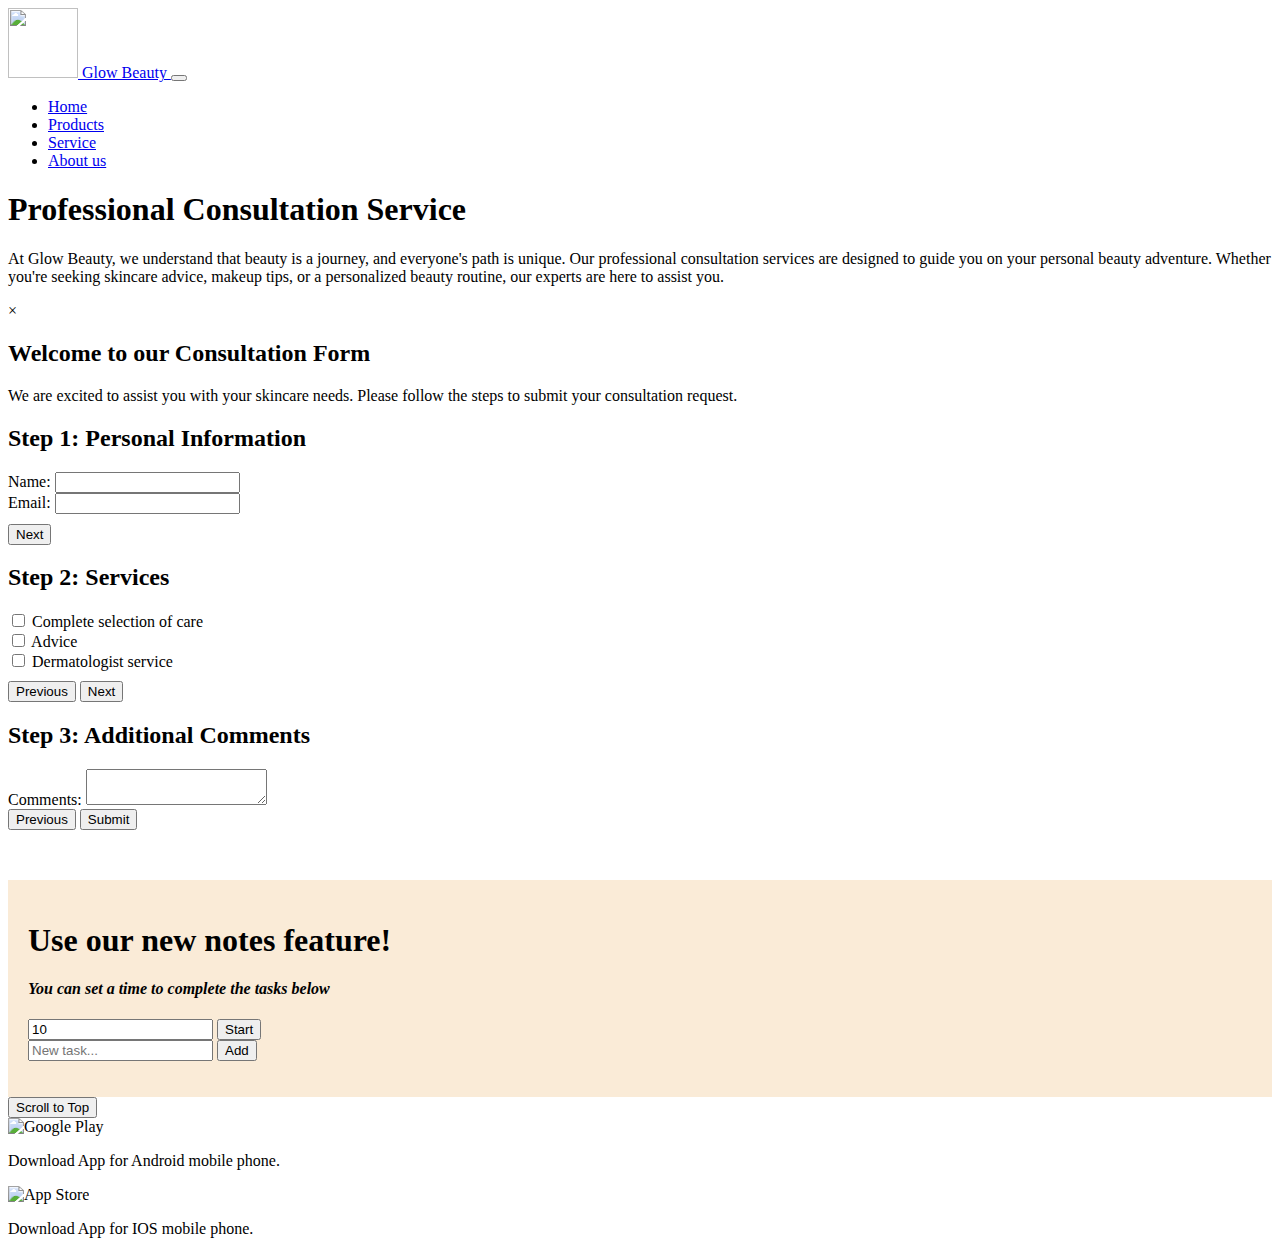
==== service.html @ d4e7eed0 "service.html" ====
<!DOCTYPE html>
	<html>
		<head>
			<meta charset="UTF-8">
			<title>	Glow Beauty</title>
      <link href="https://cdn.jsdelivr.net/npm/bootstrap@5.3.2/dist/css/bootstrap.min.css" rel="stylesheet" integrity="sha384-T3c6CoIi6uLrA9TneNEoa7RxnatzjcDSCmG1MXxSR1GAsXEV/Dwwykc2MPK8M2HN" crossorigin="anonymous">
      <link rel="icon" href="images/favicon.png">
      <link href="style.css" rel="stylesheet" type="text/css">
    </head>



		<body>
            <div class="header">
                <nav class="navbar navbar-expand-lg navbar-light bg-light fixed-top">
                  <div class="container">
                      <a class="navbar-brand" href="#">
                          <img src="images/favicon.png" width="70" height="70" alt="">
                          Glow Beauty
                      </a>
                      <button class="navbar-toggler" type="button" data-bs-toggle="collapse" data-bs-target="#navbarNav" aria-controls="navbarNav" aria-expanded="false" aria-label="Toggle navigation">
                          <span class="navbar-toggler-icon"></span>
                      </button>
                      <div class="collapse navbar-collapse" id="navbarNav">
                          <ul class="navbar-nav ml-auto">
                              <li class="nav-item">
                          <a class="nav-link" href="index.html">Home</a>
                      </li>
                      <li class="nav-item">
                          <a class="nav-link" href="products.html">Products</a>
                      </li>
                      <li class="nav-item">
                          <a class="nav-link" href="service.html">Service</a>
                      </li>
                      <li class="nav-item">
                          <a class="nav-link" href="about_us.html">About us</a>
                      </li>
                          </ul>
                      </div>
                  </div>
              </nav>
              </div>

              <section class="request-text">
                <div class="container">
                  <h1 class="mt-5">Professional Consultation Service</h1>
                  <p class="lead">At Glow Beauty, we understand that beauty is a journey, and everyone's path is unique. Our professional consultation services are designed to guide you on your personal beauty adventure. Whether you're seeking skincare advice, makeup tips, or a personalized beauty routine, our experts are here to assist you.</p>
                </div>
              </section>

              <div id="welcomeModal" class="modal">
                <div class="modal-content">
                  <span id="closeWelcomeModal" onclick="closeWelcomeModal()">&times;</span>
                  <h2>Welcome to our Consultation Form</h2>
                  <p>We are excited to assist you with your skincare needs. Please follow the steps to submit your consultation request.</p>
                </div>
              </div>
              
              <section id="consultation-form">
                <div id="step1" class="step active">
                  <h2>Step 1: Personal Information</h2>
                  <div class="form-group">
                    <label for="name">Name:</label>
                    <input type="text" id="name" name="name">
                    <span id="nameError" class="error-message"></span>
                  </div>
                  <div class="form-group">
                    <label for="email">Email:</label>
                    <input type="email" id="email" name="email">
                    <span id="emailError" class="error-message"></span>
                  </div>
                  <button class="btn btn-primary" style="margin-top: 10px;" onclick="nextStep('step1', 'step2')">Next</button>
                </div>
              
                <div id="step2" class="step">
                  <h2>Step 2: Services</h2>
                  <div class="form-group">
                    <label>
                      <input type="checkbox" id="completeSelection" name="service" value="completeSelection">
                      Complete selection of care
                    </label>
                  </div>
                  <div class="form-group">
                    <label>
                      <input type="checkbox" id="advice" name="service" value="advice">
                      Advice
                    </label>
                  </div>
                  <div class="form-group">
                    <label>
                      <input type="checkbox" id="dermatologistService" name="service" value="dermatologistService">
                      Dermatologist service
                    </label>
                  </div>
                  <button class="btn btn-primary" style="margin-top: 10px;" onclick="prevStep('step2', 'step1')">Previous</button>
                  <button class="btn btn-primary" style="margin-top: 10px;" onclick="nextStep('step2', 'step3')">Next</button>
                </div>
              
                <div id="step3" class="step">
                  <h2>Step 3: Additional Comments</h2>
                  <div class="form-group">
                    <label for="comments">Comments:</label>
                    <textarea id="comments" name="comments"></textarea>
                  </div>
                  <button class="btn btn-primary" onclick="prevStep('step3', 'step2')">Previous</button>
                  <button class="btn btn-primary" onclick="submitForm()">Submit</button>
                </div>

                <div id="successMessage" style="display: none;">
                  <h2>Thank you for submitting the consultation form!</h2>
                </div>
              </section>

            <section style="background-color: antiquewhite; padding: 20px; margin-top: 50px;">
                <div class="todo">
                  <div id="centered" class="container mt-5">
                    <div class="card">
                      <div class="card-body">
                        <h1 class="card-title">Use our new notes feature!</h1>
                        <h4 id="centered" style="font-style: italic;">You can set a time to complete the tasks below</h4>
                        <div class="timer-container">
                            <input type="number" id="duration" min="1" value="10">
                            <button type="button" class="btn btn-primary" onclick="startTimer()">Start</button>
                            <div id="timer" class="countdown-timer"></div>
                        </div>
                        <input type="text" class="form-control mb-2" id="taskInput" placeholder="New task...">
                        <button class="btn btn-primary" onclick="addTask()">Add</button>
                        <ul id="taskList" class="list-group" >
                        </ul>
                      </div>
                    </div>
                  </div>
                </div>
              </section>              
            
              <div><button id="scrollTopBtn" onclick="scrollToTop()">Scroll to Top</button></div>

  <footer class="footer">
    <div class="container">
      <div class="row">
        <div class="col-md-6 footer-col-1">
          <img src="images/googleplay.png" alt="Google Play" width="auto" height="100px">
          <p class="android">Download App for Android mobile phone.</p>
        </div>
        <div class="col-md-6 footer-col-2">
          <img src="images/App-Store-Logo.png" alt="App Store" width="auto" height="100px">
          <p class="iphone">Download App for IOS mobile phone.</p>
        </div>
      </div>
    </div>
  </footer>      


    <script src="https://cdn.jsdelivr.net/npm/bootstrap@5.3.2/dist/js/bootstrap.bundle.min.js" integrity="sha384-C6RzsynM9kWDrMNeT87bh95OGNyZPhcTNXj1NW7RuBCsyN/o0jlpcV8Qyq46cDfL" crossorigin="anonymous"></script>
    <script src="script.js"></script>
        </body>
    </html>
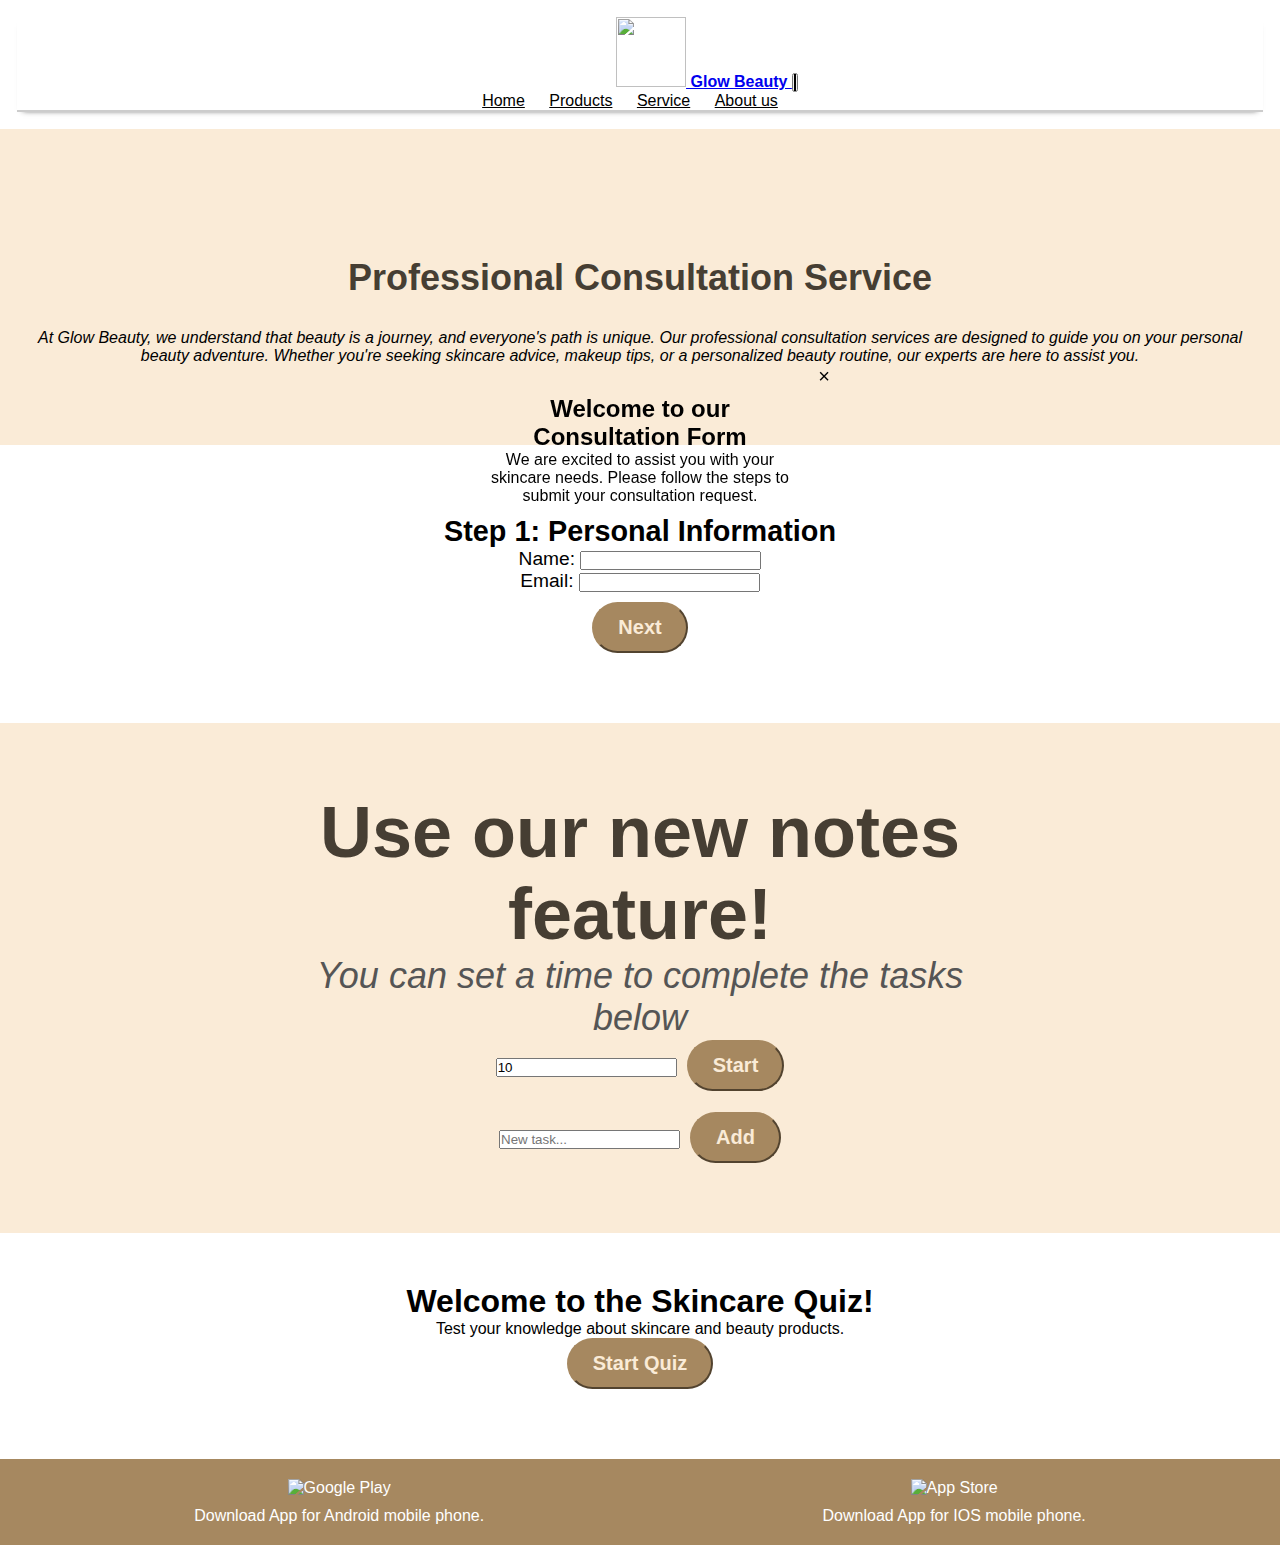
==== commit 1d5e5af7: "first commit" ====
--- a/service.html
+++ b/service.html
@@ -24,17 +24,17 @@
                       <div class="collapse navbar-collapse" id="navbarNav">
                           <ul class="navbar-nav ml-auto">
                               <li class="nav-item">
-                          <a class="nav-link" href="index.html">Home</a>
-                      </li>
-                      <li class="nav-item">
-                          <a class="nav-link" href="products.html">Products</a>
-                      </li>
-                      <li class="nav-item">
-                          <a class="nav-link" href="service.html">Service</a>
-                      </li>
-                      <li class="nav-item">
-                          <a class="nav-link" href="about_us.html">About us</a>
-                      </li>
+                                  <a class="nav-link" href="C:\Users\Акки\Desktop\Astana IT University\WEB Technologies\Assignment1\index.html">Home</a>
+                              </li>
+                              <li class="nav-item">
+                                  <a class="nav-link" href="C:\Users\Акки\Desktop\Astana IT University\WEB Technologies\Assignment1\products.html">Products</a>
+                              </li>
+                              <li class="nav-item">
+                                  <a class="nav-link" href="C:\Users\Акки\Desktop\Astana IT University\WEB Technologies\Assignment1\service.html">Service</a>
+                              </li>
+                              <li class="nav-item">
+                                  <a class="nav-link" href="C:\Users\Акки\Desktop\Astana IT University\WEB Technologies\Assignment1\about_us.html">About us</a>
+                              </li>
                           </ul>
                       </div>
                   </div>
@@ -135,6 +135,16 @@
             
               <div><button id="scrollTopBtn" onclick="scrollToTop()">Scroll to Top</button></div>
 
+              <div id="start-container" >
+                <h1>Welcome to the Skincare Quiz!</h1>
+                <p>Test your knowledge about skincare and beauty products.</p>
+                <button class="btn btn-primary" onclick="startQuiz()">Start Quiz</button>
+              </div>
+            
+              <div id="quiz-container">
+                
+              </div>
+
   <footer class="footer">
     <div class="container">
       <div class="row">
@@ -154,4 +164,4 @@
     <script src="https://cdn.jsdelivr.net/npm/bootstrap@5.3.2/dist/js/bootstrap.bundle.min.js" integrity="sha384-C6RzsynM9kWDrMNeT87bh95OGNyZPhcTNXj1NW7RuBCsyN/o0jlpcV8Qyq46cDfL" crossorigin="anonymous"></script>
     <script src="script.js"></script>
         </body>
-    </html>
+    </html>--- a/style.css
+++ b/style.css
@@ -0,0 +1,649 @@
+*{
+  margin:0;
+  padding: 0;
+  box-sizing: border-box;
+}
+
+.header { 
+  padding: 17px; 
+}
+
+body{
+  font-family: 'Poppins', sans-serif;
+}
+
+/* navigation */
+
+.navbar {
+  display: flex;
+  align-items: center;
+  justify-content: space-between; 
+  padding: 0 20px;
+  border-bottom: 2px solid #ccc;
+  box-shadow: 0 4px 6px -6px #222;
+}
+
+nav {
+  text-align: right;
+}
+
+nav ul {
+  list-style: none; 
+  margin: 0;
+  padding: 0;
+}
+
+nav ul li {
+  display: inline-block;
+  margin-right: 20px; 
+}
+
+.navbar-brand {
+  font-weight: bold;
+}
+
+.navbar-toggler-icon {
+  border: 1px solid #000;
+}
+
+.navbar-nav .nav-link {
+  color: #000;
+}
+
+.navbar-nav .nav-link:hover {
+  color: rgb(166, 136, 96);
+}
+
+
+/* home page */
+.home-section {
+  background-color: antiquewhite;
+}
+
+.container{
+  max-width: 1300px;
+  margin: auto;
+  padding-left: 25px;
+  padding-right: 25px;
+}
+
+.row{
+  display: flex;
+  align-items: center;
+  flex-wrap: wrap;
+  justify-content: space-around;
+}
+
+.btn-primary {
+  font-size: 20px;
+  font-weight: 600;
+  padding: 12px 24px;
+  border-radius: 100px;
+  border-color: rgb(166, 136, 96);
+  background-color: rgb(166, 136, 96);
+  color: antiquewhite;
+  margin-bottom: 20px;
+}
+
+.btn-primary:hover {
+  background-color: rgb(70, 62, 51);
+  border-color: rgb(166, 136, 96);
+  color: antiquewhite;
+}
+
+/* carousel */
+
+.carousel-inner {
+  width: 500px;
+  height: 500px;
+  border-radius: 50%;
+  overflow: hidden;
+  position: relative;
+  margin-left: 30px;
+}
+
+.carousel-item {
+  width: 100%;
+  height: 100%;
+  position: absolute;
+  top: 0;
+  left: 0;
+  opacity: 0;
+  transform: translateX(100%);
+  transition: opacity 1s ease-in-out, transform 1s ease-in-out;
+}
+
+.carousel-item.active {
+  opacity: 1;
+  transform: translateX(0);
+}
+
+.carousel-item::before {
+  content: '';
+  position: absolute;
+  top: 0;
+  left: 0;
+  width: 100%;
+  height: 100%;
+  background: rgba(53, 47, 28, 0.3); 
+}
+
+.carousel-caption {
+  position: absolute;
+  top: 60%;
+  left: 50%;
+  transform: translate(-50%, -50%);
+  color: white;
+  text-align: center;
+  width: 90%;
+}
+
+.carousel-control-prev,
+.carousel-control-next {
+  position: absolute;
+  top: 50%;
+  width: 40px;
+  height: 40px;
+  background-color: rgba(0, 0, 0, 0.5);
+  border-radius: 50%;
+  color: white;
+  font-size: 20px;
+  line-height: 40px;
+  text-align: center;
+  cursor: pointer;
+}
+
+.carousel-control-prev {
+  left: 30px;
+}
+
+.carousel-control-next {
+  left: 490px;
+}
+
+
+/* categories */
+
+.categories{
+  margin: 70px 0;
+}
+
+.small-container{
+  margin: auto;
+  padding-left: 25px;
+  padding-right: 25px;
+}
+
+h4{
+  color: #555;
+  font-weight: normal;
+}
+
+/* products */
+
+
+#text {
+  text-align: center;
+  padding: 80px 0;
+  background-color: antiquewhite;
+  margin-bottom: 20px;
+}
+
+#p {
+  font-size: 18px;
+  color: #666;
+  line-height: 1.6;
+  margin-bottom: 0;
+}
+
+.mt-5 {
+  margin-top: 3rem !important;
+  font-size: 36px;
+  color: rgb(70, 62, 51);
+  margin-bottom: 30px;
+}
+
+#myPieChart {
+  width: 200px;
+  height: 200px;
+  margin: auto;
+}
+
+.pie {
+  width: 70%;
+  display: flex;
+  justify-content: center;
+  align-items: center;
+}
+
+.chart {
+  width: 100%;
+  display: flex;
+  justify-content: center;
+  align-items: center;
+}
+/* offer */
+#request {
+  margin-top: 50px;
+}
+
+.offer {
+    margin-top: 80px;
+    padding: 30px 0;
+}
+
+.alert{
+  margin-top: 20px;
+  width: fit-content;
+}
+
+#centered{
+  text-align: center;
+  margin-right: auto;
+  margin-left:auto;
+}
+
+.request-text {
+  text-align: center;
+  padding: 80px 0;
+  background-color: antiquewhite;
+  margin-bottom: 20px;
+}
+
+#successMessage {
+  margin-right: auto;
+  margin-left:auto;
+  text-align: center;
+}
+
+.todo-container {
+  background-color: antiquewhite;
+  padding: 20px;
+  border-radius: 8px;
+  box-shadow: 0 0 10px rgba(0, 0, 0, 0.1);
+}
+
+.todo {
+  max-width: 800px;
+  margin: 0 auto;
+}
+
+@keyframes scaleUp {
+  0% {
+    transform: scale(1);
+  }
+  50% {
+    transform: scale(1.1);
+  }
+  100% {
+    transform: scale(1);
+  }
+}
+
+.countdown-timer {
+  font-size: 2em;
+}
+
+.animated {
+  animation: scaleUp 1s infinite; 
+}
+
+.list-group-item {
+  text-decoration: none !important;
+  display: flex;
+  justify-content: space-between;
+  align-items: center;
+  font-size: 20px;
+}
+
+.task-text {
+  flex-grow: 1;
+  word-wrap: break-word;
+  font-size: 20px;
+}
+
+.action-button {
+  text-decoration: none !important;
+}
+
+.delete-button {
+  cursor: pointer;
+  color: red;
+  border-radius: 100px;
+  padding: 12px 18px;
+  font-size: 16px;
+  margin-right: 5px;
+}
+
+.done-button {
+  cursor: pointer;
+  color: green;
+  border-radius: 100px;
+  padding: 12px 18px;
+  margin-right: 10px; 
+  font-size: 16px;
+  margin-right: 5px;
+}
+
+.done {
+  color: rgb(166, 136, 96); 
+}
+
+/* schedule */
+
+#ftab{ 
+  text-align:center; 
+  margin: 70px auto; 
+}
+
+#schedule {
+  margin-top: 30px;
+}
+
+.table-work { 
+  border: 2px solid rgb(166, 136, 96); 
+  width: 100%; 
+  height: 130px; 
+} 
+
+td { 
+  border: 1px solid rgb(166, 136, 96); 
+} 
+
+tr { 
+  border: 1px solid rgb(166, 136, 96); 
+}
+
+.map-responsive {
+  overflow: hidden;
+  padding-bottom: 56.25%;
+  position: relative;
+  height: 0;
+}
+
+  .map-responsive iframe {
+      left: 0;
+      top: 0;
+      height: 100%;
+      width: 100%;
+      position: absolute;
+  }
+
+  .mt-5 {
+    margin-top: 3rem !important;
+  }
+
+  .about-us-text {
+    text-align: center;
+    padding: 50px 0;
+  }
+
+  .about-us-text h1 {
+    font-size: 36px;
+    color: #333;
+    margin-bottom: 30px;
+  }
+  
+.tab-content {
+  background-color: antiquewhite;
+  margin-top: 50px;
+  padding: 10px 0 50px 0;
+  display: none;
+}
+
+  .tab-content p {
+    font-size: 20px;
+    line-height: 1.6;
+    margin: 0 50px;
+  }
+
+  .lead {
+    font-style: italic !important;
+  }
+
+  #founderAccordion {
+    margin: 50px 200px 0 200px;
+  } 
+  
+
+.tab-content.show {
+    display: block;
+    animation: fadeIn 0.5s ease;
+}
+
+@keyframes fadeIn {
+    from {
+        opacity: 0;
+    }
+    to {
+        opacity: 1;
+    }
+}
+
+/* Game */
+
+#game-container {
+  display: flex;
+  justify-content: space-around;
+  align-items: center;
+  background-color: antiquewhite;
+}
+
+.options-container,
+.dropzones-container {
+  display: flex;
+  flex-direction: column;
+  align-items: center;
+}
+
+.item {
+  padding: 10px;
+  margin: 10px;
+  border: 1px solid rgb(166, 136, 96);
+  border-radius: 100px;
+  font-size: 20px;
+  cursor: move;
+  background-color: #fff;
+  color: rgb(166, 136, 96);
+}
+
+.dropzone {
+  padding: 10px;
+  margin: 10px;
+  border: 2px dashed wheat;
+  border-radius: 100px;
+  font-size: 20px;
+  color: white;
+  background-color: rgb(166, 136, 96);
+}
+
+#result-container {
+  text-align: center;
+}
+
+#result {
+  margin-top: 20px;
+  font-weight: bold;
+  font-size: 18px;
+  color: #333;
+}
+
+/* audio button */
+
+#playSoundButton {
+  display: block;
+  margin: 20px auto; 
+}
+
+.centered {
+  position: absolute;
+  left: 50%;
+  transform: translate(-50%, -50%);
+  background-color: #4CAF50;
+  color: white;
+  padding: 15px;
+  border-radius: 10px;
+  text-align: center;
+}
+
+/* footer */
+
+.footer {
+  margin-top: 50px;
+  background-color: rgb(166, 136, 96);
+  padding: 20px 0;
+  color: #fff;
+}
+
+.footer img {
+  max-width: 100%;
+}
+
+.footer-col-1,
+.footer-col-2 {
+  text-align: center;
+}
+
+.footer-col-1 h3,
+.footer-col-2 h3 {
+  font-size: 20px;
+}
+
+.footer-col-1 p,
+.footer-col-2 p {
+  font-size: 16px;
+}
+
+.footer-col-1 .android,
+.footer-col-2 .iphone {
+  margin-top: 10px;
+}
+
+
+#scrollTopBtn {
+  display: none;
+  position: fixed;
+  bottom: 20px;
+  right: 20px;
+  background-color: rgb(166, 136, 96);
+  border-color: antiquewhite;
+  color: #fff;
+  padding: 10px 15px;
+  border-radius: 100px;
+  cursor: pointer;
+}
+
+#scrollTopBtn:hover {
+  background-color: rgb(70, 62, 51);
+}
+
+
+#videoContainer {
+  display: flex;
+    justify-content: center;
+    align-items: center;
+  margin-right: auto;
+  position: relative;
+  width: 100%;
+  overflow: hidden;
+}
+
+#fullscreenBtn {
+  position: absolute;
+  cursor: pointer;
+  background-color: rgb(70, 62, 51);
+  color: #fff;
+  border: none;
+  padding: 10px;
+  border-radius: 100px;
+}
+
+
+.error-message {
+  color: red;
+}
+
+.step {
+  display: none;
+}
+
+.step.active {
+  display: block;
+}
+
+#consultation-form {
+  margin-top: 70px;
+  font-size: larger;
+  margin-left: auto;
+  margin-right: auto;
+  width: 500px; 
+  text-align: center;
+}
+
+/* Modal box */
+
+
+
+#welcomeModal {
+  display: none;
+  position: fixed;
+  top: 50%;
+  left: 50%;
+  transform: translate(-50%, -50%);
+  padding: 20px;
+  box-sizing: border-box;
+  max-width: 400px; 
+  text-align: center;
+  border-radius: 10px;
+}
+
+
+#welcomeModal .modal-content {
+  margin: auto;
+  padding: 20px;
+  text-align: center;
+}
+
+#closeWelcomeModal {
+  position: absolute;
+  top: 10px;
+  right: 10px;
+  font-size: 20px;
+  cursor: pointer;
+}
+
+#quiz-container {
+  display: block;
+  max-width: 600px;
+  margin: 50px auto 0 auto;
+}
+
+.question {
+  margin-bottom: 20px;
+}
+
+.options {
+  display: grid;
+  grid-template-columns: 1fr 1fr;
+  gap: 10px;
+}
+
+.option {
+  padding: 10px;
+  background-color: rgb(166, 136, 96);
+  color: #fff;
+  border: none;
+  border-radius: 4px;
+  cursor: pointer;
+}
+
+.option:hover {
+  background-color: rgb(70, 62, 51);
+}
+
+#start-container {
+  margin-top: 50px;
+  text-align: center;
+  margin-left: auto;
+  margin-right: auto;
+}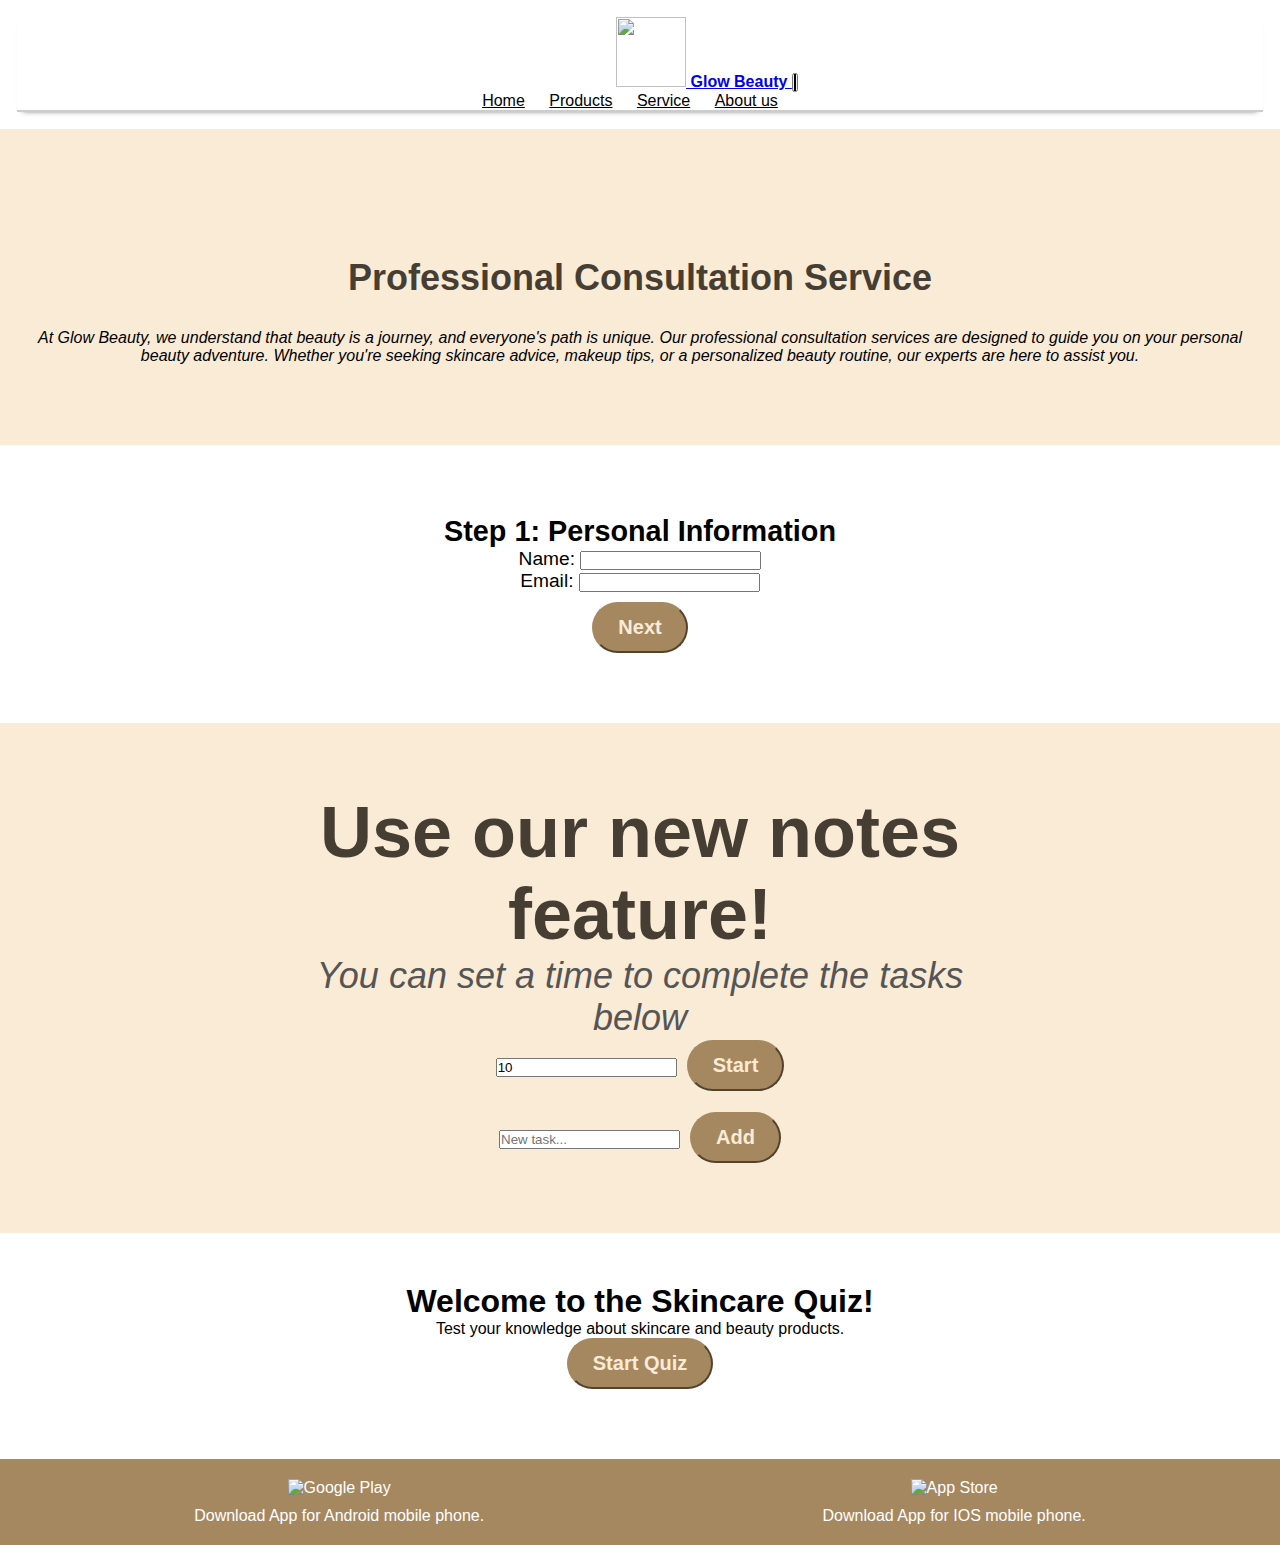
==== commit 16d989ee: "first commit" ====
--- a/service.html
+++ b/service.html
@@ -164,4 +164,4 @@
     <script src="https://cdn.jsdelivr.net/npm/bootstrap@5.3.2/dist/js/bootstrap.bundle.min.js" integrity="sha384-C6RzsynM9kWDrMNeT87bh95OGNyZPhcTNXj1NW7RuBCsyN/o0jlpcV8Qyq46cDfL" crossorigin="anonymous"></script>
     <script src="script.js"></script>
         </body>
-    </html>+    </html>
--- a/style.css
+++ b/style.css
@@ -646,4 +646,8 @@
   text-align: center;
   margin-left: auto;
   margin-right: auto;
-}+<<<<<<< HEAD
+}
+=======
+}
+>>>>>>> ec203dfaed42bf7033afda0c80667be090a87e3d
